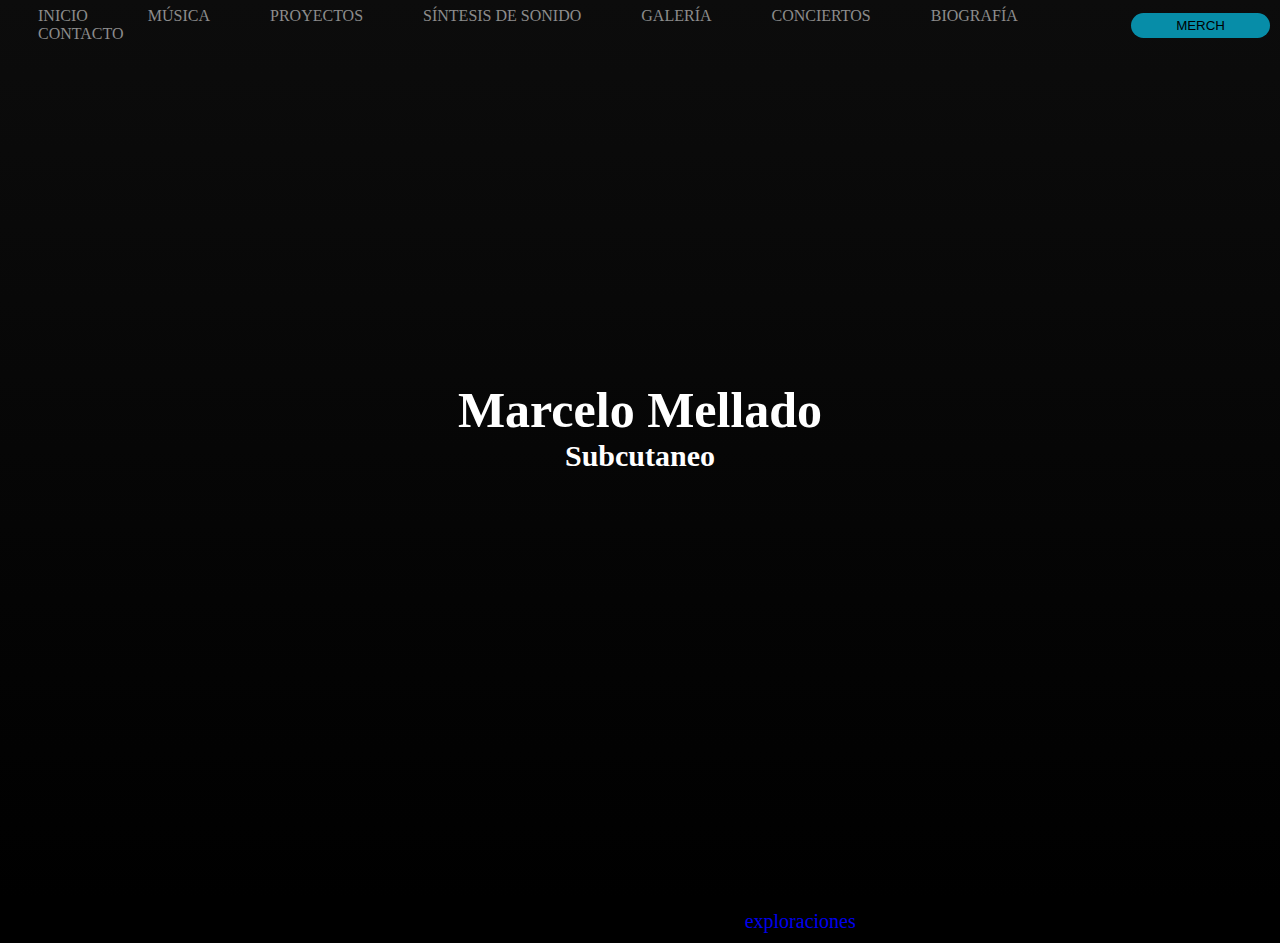
==== index.html @ 13d47556 "Add files via upload" ====
<!DOCTYPE htlm>

<html>

<head>
    <link href="./style.css" rel="stylesheet">
    <title> escape implosivo </title>
</head>


<body id="home">
    <div class="front_page">
        <video autoplay loop muted plays-inline class="back-video">
            <source src="./images/FRONT.mp4" type="video/mp4">
        </video>

        <header class = "front_header">
            <nav >
                <ul class="lista" >
                    <li> <a href="index.html"> INICIO </a></li>
                    <li> <a href="musica.html"> MÚSICA </a></li>
                    <li> <a href="proyectos.html"> PROYECTOS </a></li>
                    <li> <a href="sintesis.html"> SÍNTESIS DE SONIDO </a></li>
                    <li> <a href="./galeria.html"> GALERÍA </a></li>
                    <li> <a href="./conciertos.html"> CONCIERTOS </a></li>
                    <li> <a href="./bio.html"> BIOGRAFÍA </a></li>
                    <li> <a href="./contacto.html"> CONTACTO </a></li>
                </ul>
            </nav>
            <a class="merch" href="#"> <button>MERCH</button></a>
        </header>
        
        <p class="titulo">Marcelo Mellado <span class="subtitulo">Subcutaneo</span></p>
    </div>
    <div id="leyenda">
        <p> El poder de volver a la misma mirada </p>
        <a href="./exploracion_de_texturas.html" target=_blank>exploraciones </a>


    </div>
</body>

</html>
---- style.css ----
* {
    box-sizing: border-box;
    /* color: white; */
    margin: 0;
    text-decoration: none;
}


body {
    font-family: 'consolas';
    background-color: black;
}

.front_page {
    width: 100%;
    height: 100vh;
    background-color: transparent;
    background-image: linear-gradient(rgba(20, 20, 20, 0.60), rgba(0, 0, 0, 0.0));
    background-position: center;
    background-size: center;
}

.front_header {
    /* background-color: rgb(177, 175, 175); */
    padding: 7px 10px;
    display: flex;
    justify-content: space-between;
    /* background-color: rgb(30,30,30); */
    align-items: center;
    /* border-bottom: 1px solid rgb(204, 204, 204); */
}

.titulo {
    color: white;   
    margin: 0;
    display: flex; 
    height: 80%;
    align-items: center;
    text-align: center;
    background-color: transparent;
    justify-content: center;
    font-size: 50px;
    margin: 0px;
    font-weight: 600;
    flex-direction: column;
    padding: 0;
    
}

.subtitulo {
    block-size: 0;
    display: flex;
    text-align: center;
    font-size: 30px;
}


.lista {
    list-style: none;
    padding-left: 0;
    
}

.lista li {

    display: inline-block;
    padding: 0 28px;
}


.lista li a {
    transition: all 0.3js ease 0.0s;
    color:rgb(140,140,140 );
}

.lista li a:hover {
    color: rgb(7, 141, 168)
}

.back-video {
    background-color: transparent;
    position: absolute;
    right: 0px;
    bottom: 0px;
    z-index: -1;
}

@media (min-aspect-ratio: 16/9) {
    .back-video {
        width: 100%;
        height: auto;
    }
}


@media (max-aspect-ratio: 16/9) {
    .back-video {
        width: auto;
        height: 100%;
    }
}

button {
    padding: 5 45px;
    /* margin-right: 50px; */
    background-color: rgba(7, 141, 168, 1);
    border: none;
    border-radius: 50px;
    cursor: pointer;
    transition: all 0.3s ease 0s;
}

button:hover {
    background-color: rgba(22, 222, 222, 0.7);
}




#leyenda {
    display: flex;
    font-family: 'consolas';
    font-size: 20px;
    align-items: center;
    justify-content: center;
}

#leyenda p {
    padding: 10px;
}






/* Regular pages*/




/*BIO*/
.bio_style {
    text-align: center;
    padding: 0;
}

.bio_style img {
    /* border-left: 1px solid white; */
    margin-top: 15px;
}

.bio_style p {

    color: white;
    max-width: 800px;
    padding: 32px 0 0;
    margin: 0 auto;
    text-align: justify;

}



/*CONTACTO*/

/* .contacto {
    position: relative;
    padding: 0 50px ;
    color: white;
    text-align: left;
}

.contactoHeader {
    position: absolute;
    display: flex;
} */

/* CONTACTO */

/* CONTACTO */

.contacto {
    width: 940px;
    position: relative; /* Make the container a positioning context for absolute positioning */
    padding: 0 10px;
    color: white;
    text-align: right;
}

.contacto img {
    width: 100%; /* Make sure the image spans the entire width of the container */
}

.contactoHeader {
    position: absolute; /* Position the text absolutely within the .contacto container */
    bottom: 0; /* Place the text at the bottom */
    right: 0; /* Place the text at the right */
    padding: 10px 10px;
}




/* MUSICA */


.musica a:visited {
    color: white;
}

.musica a:hover{
    color: rgb(7, 141, 168)
}

.musica {
    padding: 15px;
    display: flex;
    flex-direction: column;
    align-items: center;
    justify-content: center;
    color: white;
}

.musica div {
    padding: 40px 0;
}
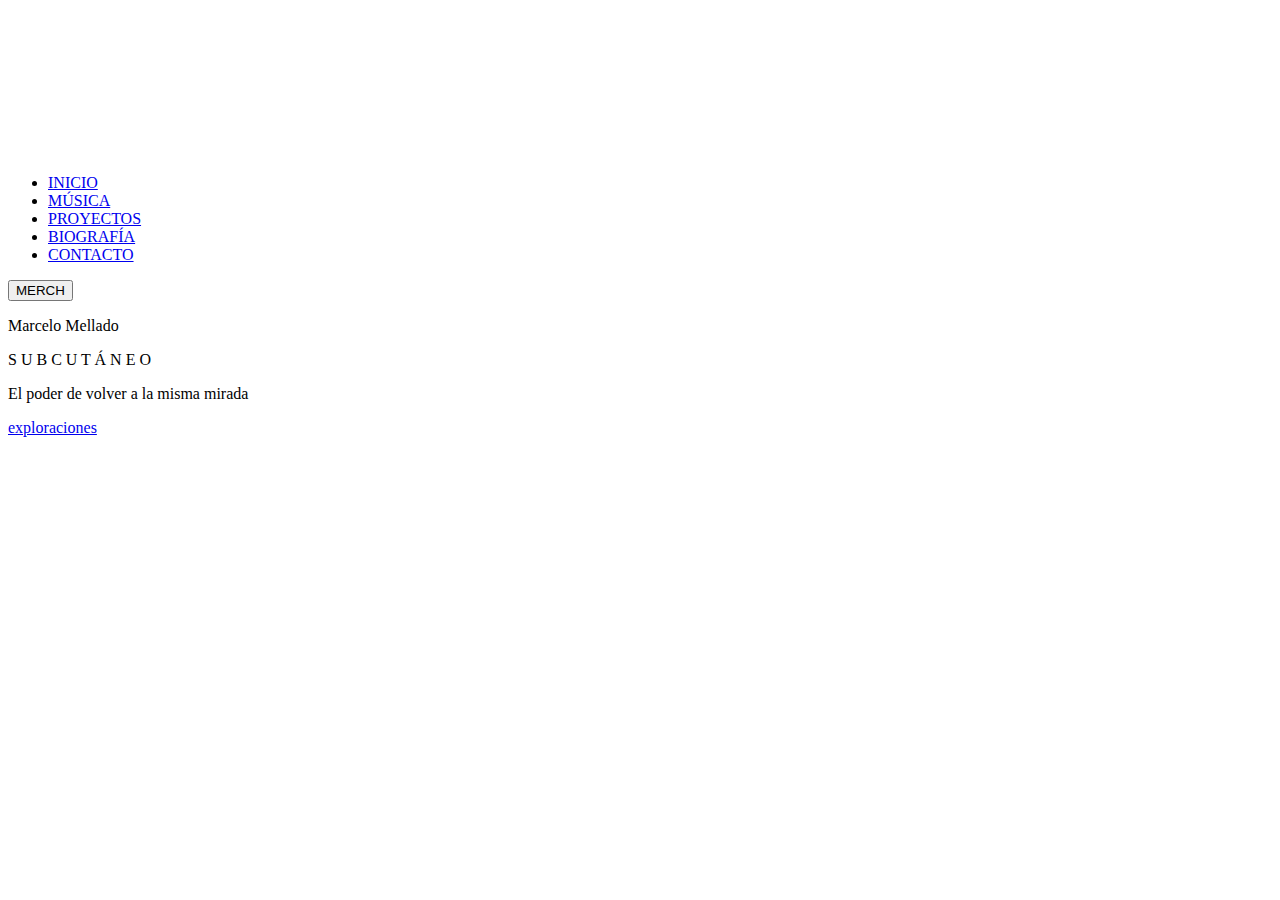
==== commit 58fee25a: "Update index.html" ====
--- a/index.html
+++ b/index.html
@@ -4,6 +4,9 @@
 
 <head>
     <link href="./style.css" rel="stylesheet">
+    <link rel="preconnect" href="https://fonts.googleapis.com">
+    <link rel="preconnect" href="https://fonts.gstatic.com" crossorigin>
+    <link href="https://fonts.googleapis.com/css2?family=Martian+Mono:wght@200;600&family=Roboto+Mono:wght@600&display=swap" rel="stylesheet">
     <title> escape implosivo </title>
 </head>
 
@@ -11,7 +14,7 @@
 <body id="home">
     <div class="front_page">
         <video autoplay loop muted plays-inline class="back-video">
-            <source src="./images/FRONT.mp4" type="video/mp4">
+            <source src="./images/front_low.mp4" type="video/mp4">
         </video>
 
         <header class = "front_header">
@@ -20,17 +23,20 @@
                     <li> <a href="index.html"> INICIO </a></li>
                     <li> <a href="musica.html"> MÚSICA </a></li>
                     <li> <a href="proyectos.html"> PROYECTOS </a></li>
-                    <li> <a href="sintesis.html"> SÍNTESIS DE SONIDO </a></li>
-                    <li> <a href="./galeria.html"> GALERÍA </a></li>
-                    <li> <a href="./conciertos.html"> CONCIERTOS </a></li>
+                    <!-- <li> <a href="sintesis.html"> SÍNTESIS DE SONIDO </a></li> -->
+                    <!-- <li> <a href="./galeria.html"> GALERÍA </a></li> -->
+                    <!-- <li> <a href="./conciertos.html"> CONCIERTOS </a></li> -->
                     <li> <a href="./bio.html"> BIOGRAFÍA </a></li>
                     <li> <a href="./contacto.html"> CONTACTO </a></li>
                 </ul>
             </nav>
-            <a class="merch" href="#"> <button>MERCH</button></a>
+            <a class="merch" href="./merch.html"> <button>MERCH</button></a>
         </header>
         
-        <p class="titulo">Marcelo Mellado <span class="subtitulo">Subcutaneo</span></p>
+        <div class="titulo">
+            <p>Marcelo Mellado </p>
+            <p class="subtitulo">S U B C U T Á N E O</p>
+        </div>
     </div>
     <div id="leyenda">
         <p> El poder de volver a la misma mirada </p>
@@ -40,4 +46,4 @@
     </div>
 </body>
 
-</html>+</html>
